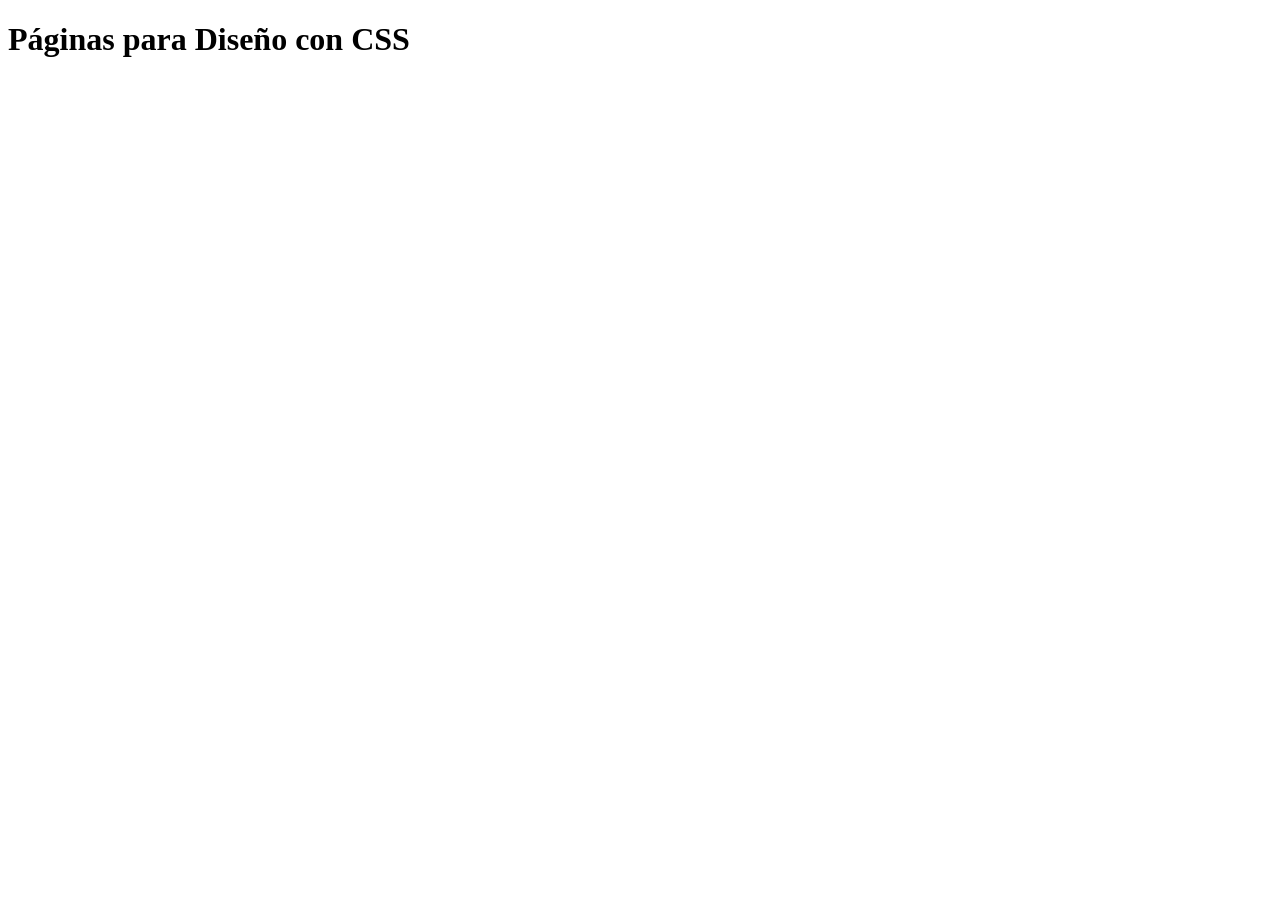
==== otro.html @ afb4040f "Primer commit de nova" ====
<!DOCTYPE html>
<html lang="en">

<head>
  <meta charset="UTF-8">
  <meta name="viewport" content="width=device-width, initial-scale=1.0">
  <title>Página para Diseño</title>
</head>

<body>
  <h1>Páginas para Diseño con CSS</h1>
</body>

</html>
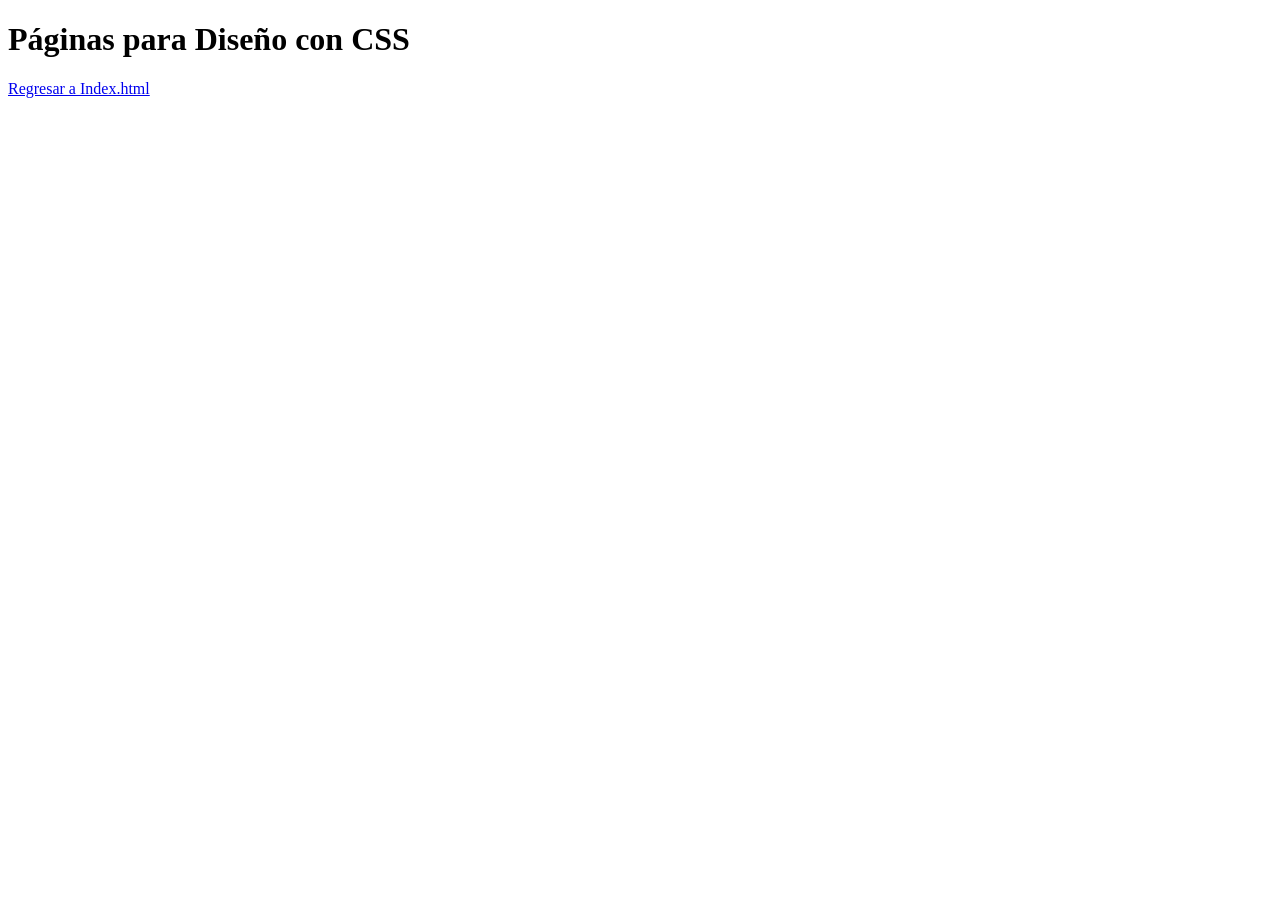
==== commit cac1330b: "Reinicio del proyecto" ====
--- a/otro.html
+++ b/otro.html
@@ -9,6 +9,7 @@
 
 <body>
   <h1>Páginas para Diseño con CSS</h1>
+  <a href="index.html">Regresar a Index.html</a>
 </body>
 
 </html>
